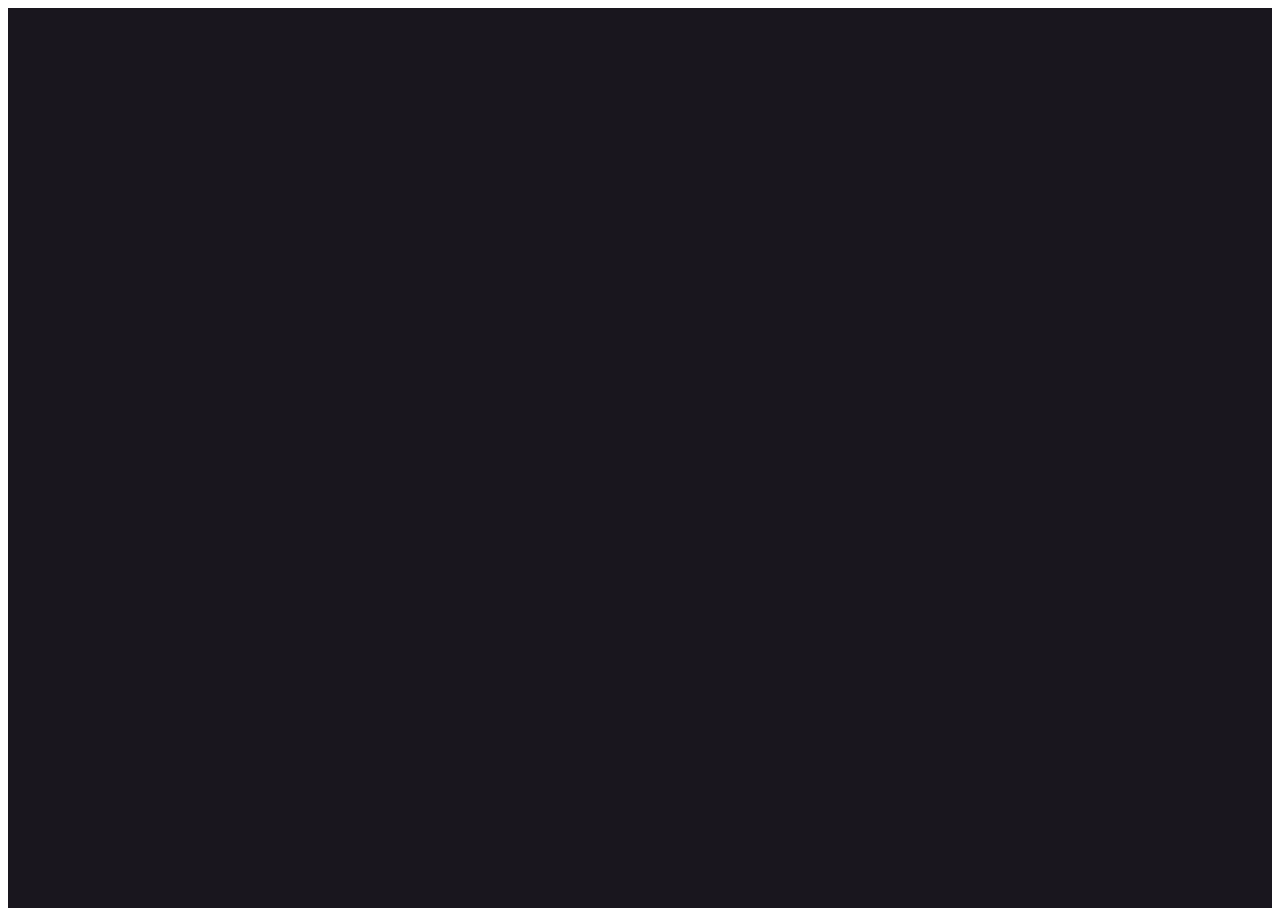
==== index.html @ 1ede3eab "Update index.html" ====
<!DOCTYPE html>
<html lang="en">
  <head>
    <meta charset="UTF-8" />
    <link rel="icon" type="image/svg+xml" href="/vite.svg" />
    <meta name="viewport" content="width=device-width, initial-scale=1.0" />
    <link
      rel="stylesheet"
      as="style"
      crossorigin
      href="https://cdn.jsdelivr.net/gh/orioncactus/pretendard@v1.3.9/dist/web/static/pretendard-gov.min.css"
    />
    <title>교육공무직 주휴일 계산기</title>
    <script type="module" crossorigin src="./tools/week-income/assets/index-BEG1eqjD.js"></script>
    <link rel="stylesheet" crossorigin href="./tools/week-income/assets/index-j6jyvpJ1.css" />
  </head>
  <body>
    <div id="root"></div>
  </body>
</html>
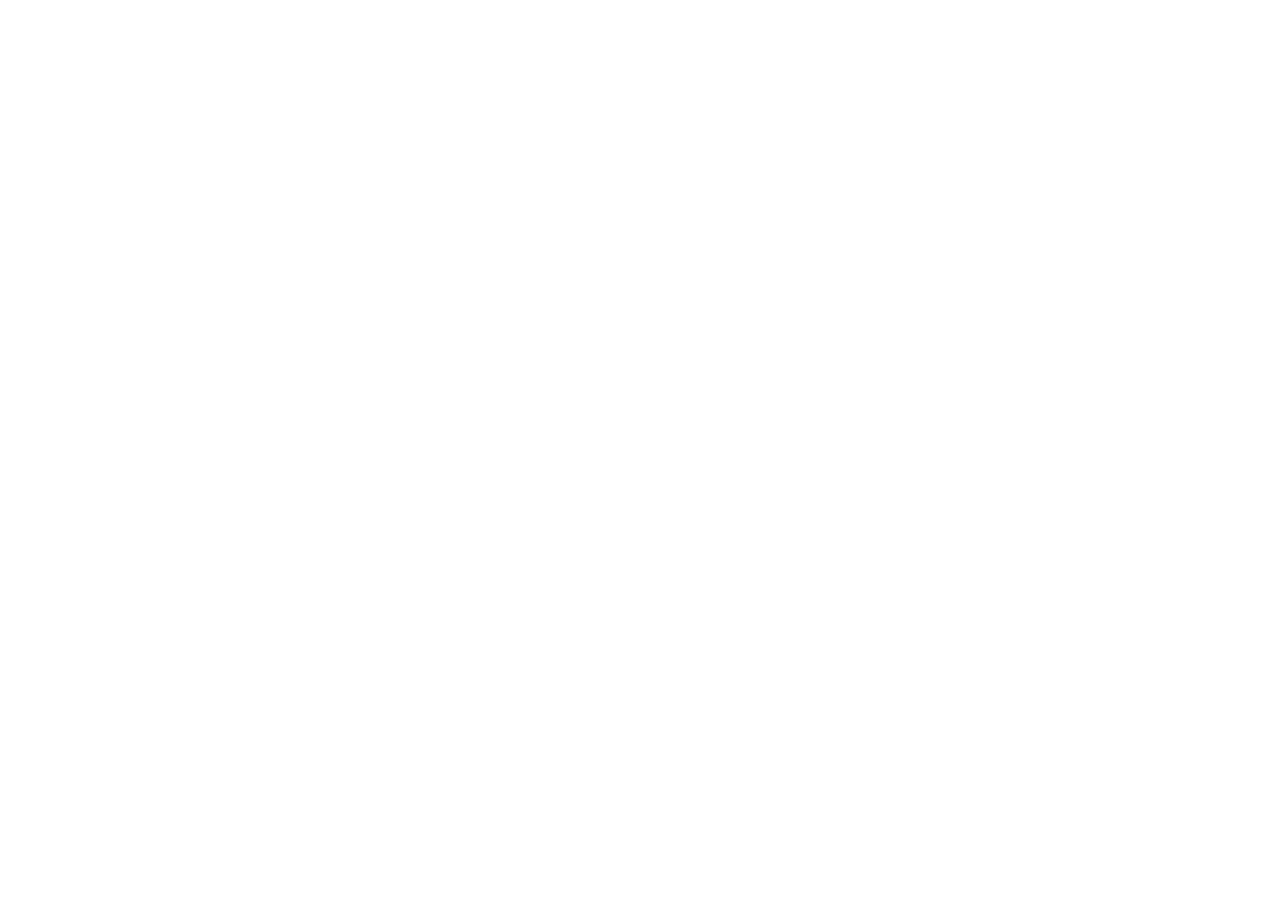
==== commit 6f04a74c: "Update index.html" ====
--- a/index.html
+++ b/index.html
@@ -10,9 +10,17 @@
       crossorigin
       href="https://cdn.jsdelivr.net/gh/orioncactus/pretendard@v1.3.9/dist/web/static/pretendard-gov.min.css"
     />
-    <title>교육공무직 주휴일 계산기</title>
-    <script type="module" crossorigin src="./tools/week-income/assets/index-BEG1eqjD.js"></script>
-    <link rel="stylesheet" crossorigin href="./tools/week-income/assets/index-j6jyvpJ1.css" />
+    <title>교육공무직원 주휴일 계산기</title>
+    <script
+      type="module"
+      crossorigin
+      src="./tools/week-income/assets/index-D-YMFKq0.js"
+    ></script>
+    <link
+      rel="stylesheet"
+      crossorigin
+      href="./tools/week-income/assets/index-j6jyvpJ1.css"
+    />
   </head>
   <body>
     <div id="root"></div>
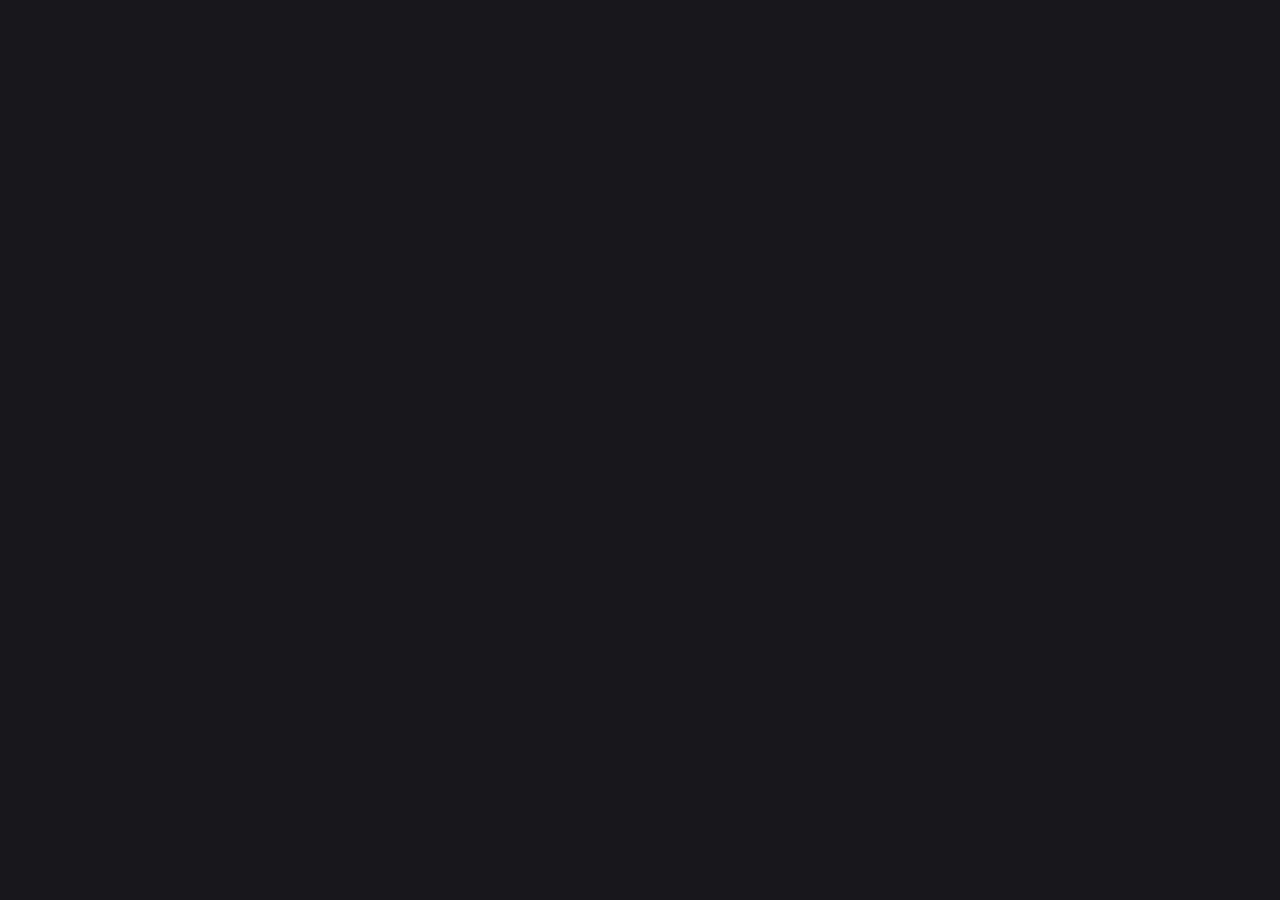
==== commit b9d92377: "Update index.html" ====
--- a/index.html
+++ b/index.html
@@ -14,12 +14,12 @@
     <script
       type="module"
       crossorigin
-      src="./tools/week-income/assets/index-D-YMFKq0.js"
+      src="./tools/week-income/assets/index-CRBu5MEI.js"
     ></script>
     <link
       rel="stylesheet"
       crossorigin
-      href="./tools/week-income/assets/index-j6jyvpJ1.css"
+      href="./tools/week-income/assets/index-CZmDBm3h.css"
     />
   </head>
   <body>
--- a/tools/week-income/assets/index-CZmDBm3h.css
+++ b/tools/week-income/assets/index-CZmDBm3h.css
@@ -0,0 +1 @@
+body{margin:0;padding:0;max-height:100vh;max-width:100vw;background-color:#19161e}.container{min-height:650px}.container::-webkit-scrollbar{display:none}@media (max-width: 768px){.container{min-height:100vh;overflow-y:auto}}.primary-btn{background-color:#007bff;color:#fff;padding:10px 20px;border:none;border-radius:5px;cursor:pointer;transition:background-color .23s ease}.primary-btn:hover{background-color:#0056b3;color:#fff;text-decoration:none;transition:background-color .23s ease}.semi-white{background-color:#f0f0f0}.rad-1{border-radius:1rem}.no-border{border:none!important}.main-title{font-size:1.5rem;font-weight:700}.h-max{height:100%}.w-max{width:100%}.column{display:flex;flex-direction:column;gap:0}.row{display:flex;flex-direction:row;gap:0}.gap-1{gap:1rem}.gap-05{gap:.5rem}.center{display:flex;justify-content:center;align-items:center}.j-center{justify-content:center}.i-center{align-items:center}.j-start{justify-content:flex-start}.i-start{align-items:flex-start}.j-end{justify-content:flex-end}.i-end,.bottom{align-items:flex-end}.card{background-color:#f0f0f0;padding:1rem;border-radius:5px}.m-1{margin:1rem}.p-1{padding:1rem}.mx-1{margin-left:1rem;margin-right:1rem}.my-1{margin-top:1rem;margin-bottom:1rem}.px-1{padding-left:1rem;padding-right:1rem}.py-1{padding-top:1rem;padding-bottom:1rem}.f-110{flex:1 1 0}.f-00auto{flex:0 0 auto}.calendar-container{position:relative;overflow-x:hidden;overflow-y:auto}.calendar-container::-webkit-scrollbar{display:none}.prevent-blue-bg{-webkit-tap-highlight-color:transparent}.calendar-footer{background-color:#19161e;padding:1rem;border-radius:0 0 5px 5px}.work-hour-text{font-size:.85rem}@media (max-width: 768px){.work-hour-text{font-size:.65rem}}
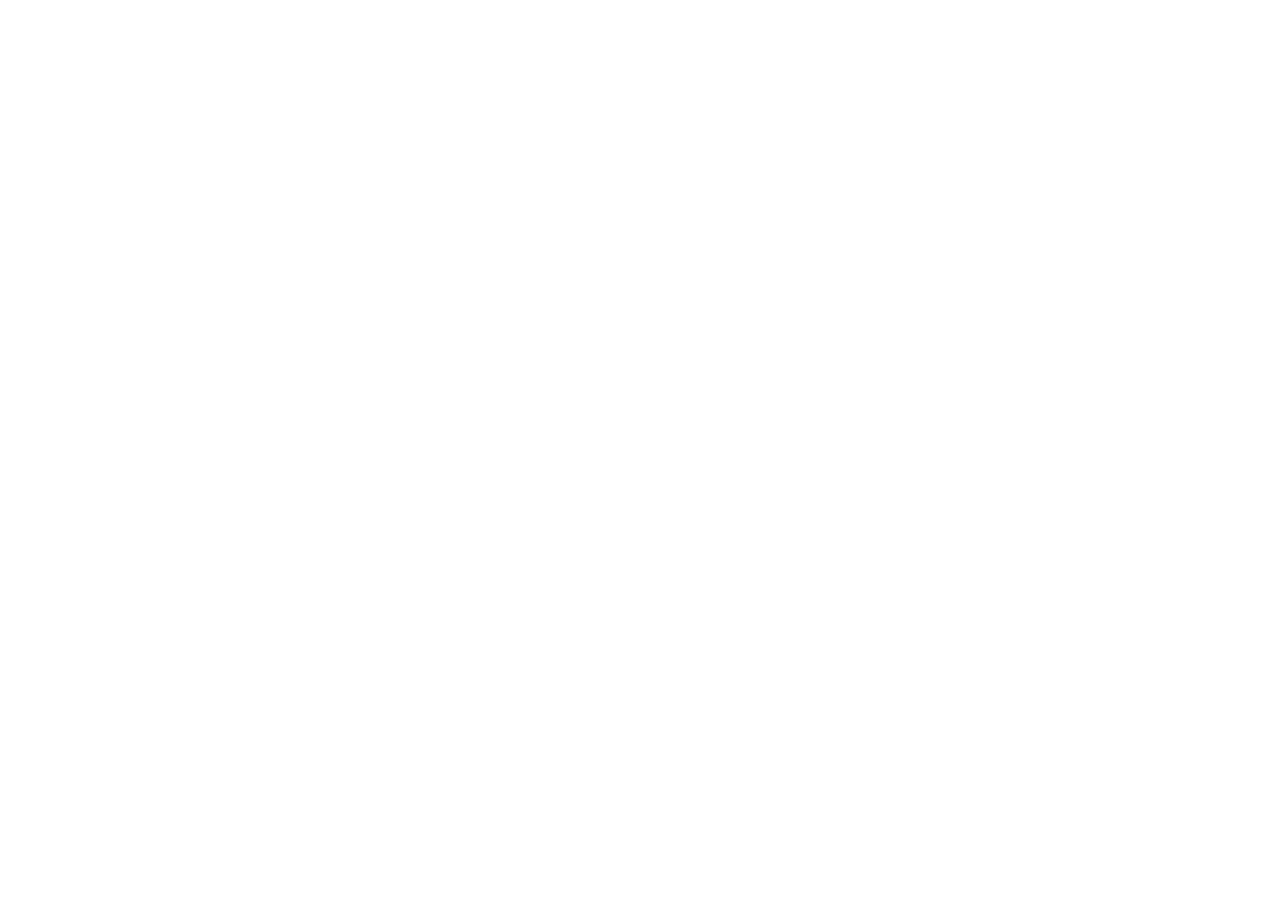
==== commit eeb2560f: "Update index.html" ====
--- a/index.html
+++ b/index.html
@@ -4,6 +4,11 @@
     <meta charset="UTF-8" />
     <link rel="icon" type="image/svg+xml" href="/vite.svg" />
     <meta name="viewport" content="width=device-width, initial-scale=1.0" />
+    <script
+      src="https://t1.kakaocdn.net/kakao_js_sdk/2.7.4/kakao.min.js"
+      integrity="sha384-DKYJZ8NLiK8MN4/C5P2dtSmLQ4KwPaoqAfyA/DfmEc1VDxu4yyC7wy6K1Hs90nka"
+      crossorigin="anonymous"
+    ></script>
     <link
       rel="stylesheet"
       as="style"
@@ -14,12 +19,12 @@
     <script
       type="module"
       crossorigin
-      src="./tools/week-income/assets/index-CRBu5MEI.js"
+      src="./tools/week-income/assets/index-DDH5Oir8.js"
     ></script>
     <link
       rel="stylesheet"
       crossorigin
-      href="./tools/week-income/assets/index-CZmDBm3h.css"
+      href="./tools/week-income/assets/index-BN9P_uij.css"
     />
   </head>
   <body>
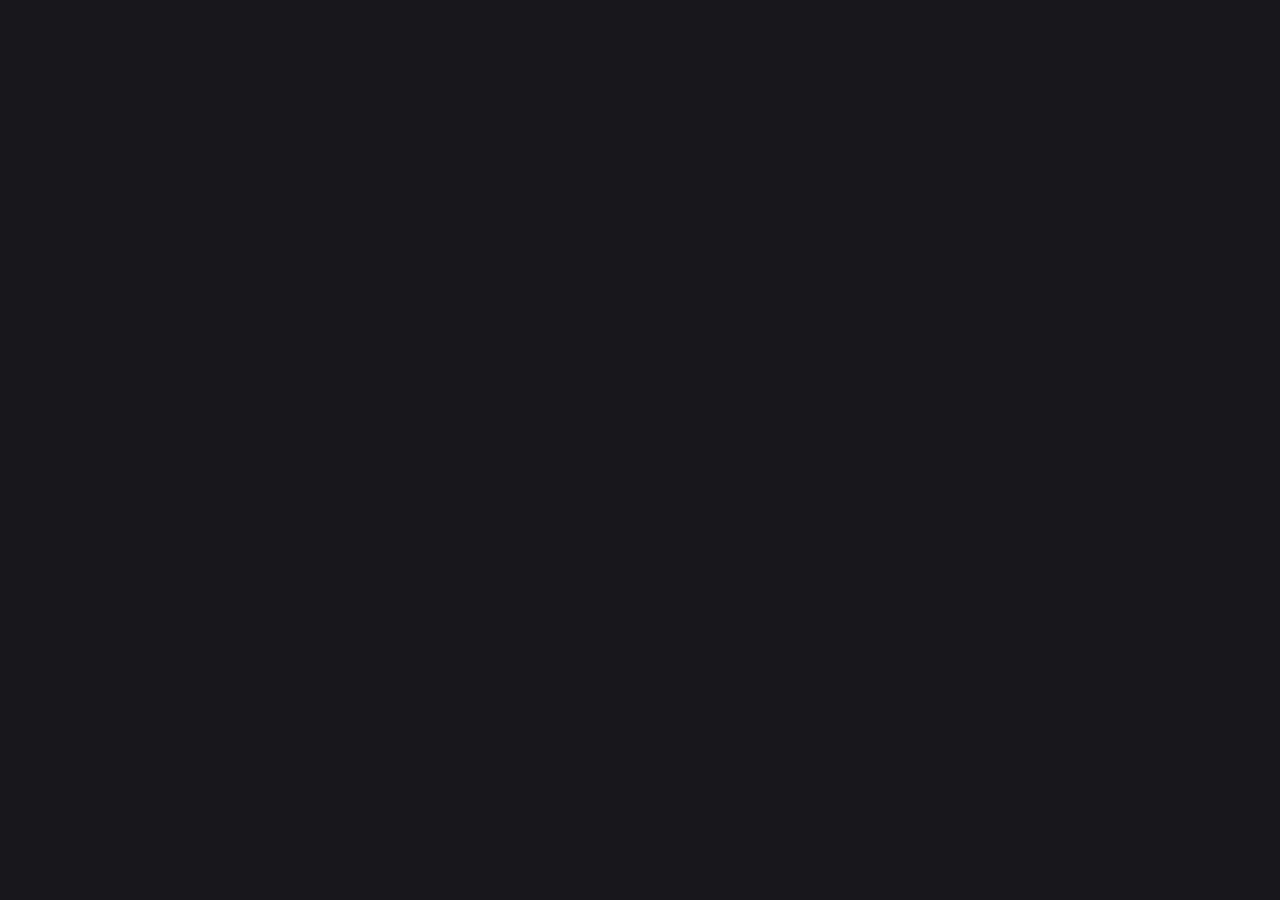
==== commit ee1bf8ee: "Update index.html" ====
--- a/index.html
+++ b/index.html
@@ -19,7 +19,7 @@
     <script
       type="module"
       crossorigin
-      src="./tools/week-income/assets/index-DDH5Oir8.js"
+      src="./tools/week-income/assets/index-CPz8y-7P.js"
     ></script>
     <link
       rel="stylesheet"
--- a/tools/week-income/assets/index-BN9P_uij.css
+++ b/tools/week-income/assets/index-BN9P_uij.css
@@ -0,0 +1 @@
+body{margin:0;padding:0;max-height:100vh;max-width:100vw;background-color:#19161e}.container{min-height:650px}.container::-webkit-scrollbar{display:none}@media (max-width: 768px){.container{min-height:100vh;overflow-y:auto}}.primary-btn{background-color:#007bff;color:#fff;padding:10px 20px;border:none;border-radius:5px;cursor:pointer;transition:background-color .23s ease}.primary-btn:hover{background-color:#0056b3;color:#fff;text-decoration:none;transition:background-color .23s ease}.semi-white{background-color:#f0f0f0}.rad-1{border-radius:1rem}.no-border{border:none!important}.main-title{font-size:1.5rem;font-weight:700}.h-max{height:100%}.w-max{width:100%}.column{display:flex;flex-direction:column;gap:0}.row{display:flex;flex-direction:row;gap:0}.gap-1{gap:1rem}.gap-05{gap:.5rem}.center{display:flex;justify-content:center;align-items:center}.j-center{justify-content:center}.i-center{align-items:center}.j-start{justify-content:flex-start}.i-start{align-items:flex-start}.j-end{justify-content:flex-end}.i-end,.bottom{align-items:flex-end}.card{background-color:#f0f0f0;padding:1rem;border-radius:5px}.m-1{margin:1rem}.p-1{padding:1rem}.mx-1{margin-left:1rem;margin-right:1rem}.my-1{margin-top:1rem;margin-bottom:1rem}.px-1{padding-left:1rem;padding-right:1rem}.py-1{padding-top:1rem;padding-bottom:1rem}.f-110{flex:1 1 0}.f-00auto{flex:0 0 auto}.calendar-container{position:relative;overflow-x:hidden;overflow-y:auto}.calendar-container::-webkit-scrollbar{display:none}.prevent-blue-bg{-webkit-tap-highlight-color:transparent}.calendar-footer{background-color:#19161e;padding:1rem;border-radius:0 0 5px 5px}.calendar-header-box{font-size:1.2rem!important}.work-hour-text{font-size:.95rem}.vacation-day-text{font-size:1.1rem}.github-commit-badge{margin-top:.5rem;width:6rem;margin-right:2rem}@media (max-width: 768px){.work-hour-text{font-size:.75rem}.vacation-day-text{font-size:.85rem}.calendar-header-box{font-size:1rem!important}.github-commit-badge{width:6rem;margin-right:1rem}}.kakao-share-btn{background-color:#fedb00;color:#000;border:none;border-radius:.75rem;padding:1rem;cursor:pointer;height:3.75rem;font-size:1.1rem;display:flex;align-items:center;justify-content:center}
